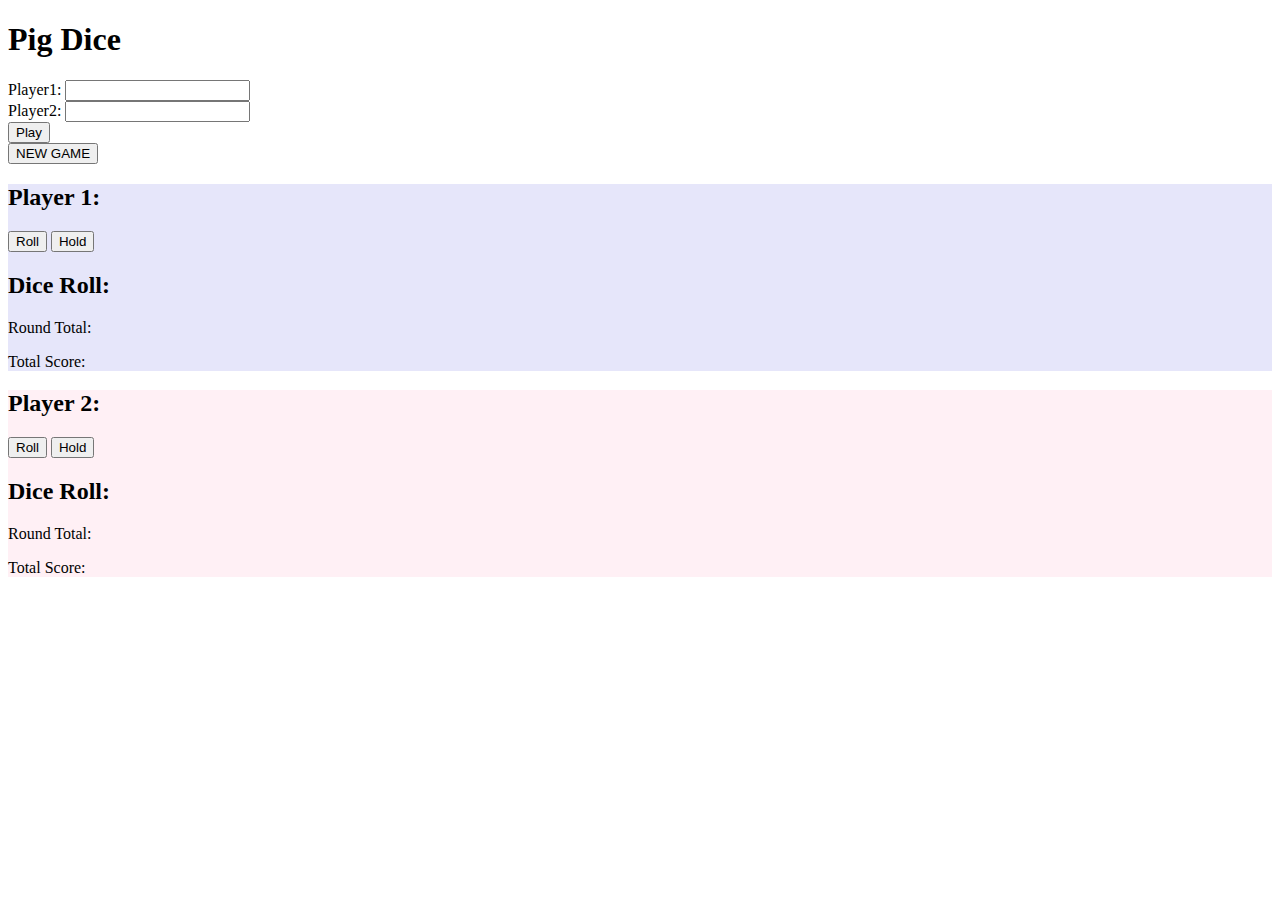
==== game.html @ b08972da "corrections" ====
<!DOCTYPE html>
<html lang="" dir="ltr">

<head>
  <meta charset="utf-8">
  <title></title>
</head>

<body>
  <div class="container">
    <div class="jumbotron">
      <h1 class="text-center">Pig Dice</h1>
    </div>
      <form id="player-1">
        <div class="form-group">
          <label for="player1">Player1:</label>
          <input required class="player1Name form-control" type="text">
        </div>
      </form>
      <form id="player-2">
        <div class="form-group">
          <label for="player2">Player2:</label>
          <input required class="player2Name form-control" type="text">
        </div>
      </form>
      <button id="play" class="btn-info btn">Play</button>

  </div>
  <div class="player-console container">
    <button id="new-game" class="btn-success btn">NEW GAME</button>
    <div class="row">
      <div class="col-md-6" style="background-color:lavender;">
        <h2>Player 1: <span id="player1Name"><span></h2>
        <button id="player1-roll" class="btn-success btn">Roll</button>
        <button id="player1-hold" class="btn-success btn">Hold</button>
        <h2>Dice Roll: <span id="die-roll-1"></span></h2>
        <p>Round Total: <span id="round-total-1"></span></p>
        <p>Total Score: <span id="total-score-1"></span></p>
      </div>

      <div class="col-md-6" style="background-color:lavenderblush;">
        <h2>Player 2: <span id="player2Name"><span></h2>
        <button id="player2-roll" class="btn-success btn">Roll</button>
        <button id="player2-hold" class="btn-success btn">Hold</button>
        <h2>Dice Roll: <span id="die-roll-2"></span></h2>
        <p>Round Total: <span id="round-total-2"></span></p>
        <p>Total Score: <span id="total-score-2"></span></p>
      </div>
    </div>
  </div>
</body>

</html>
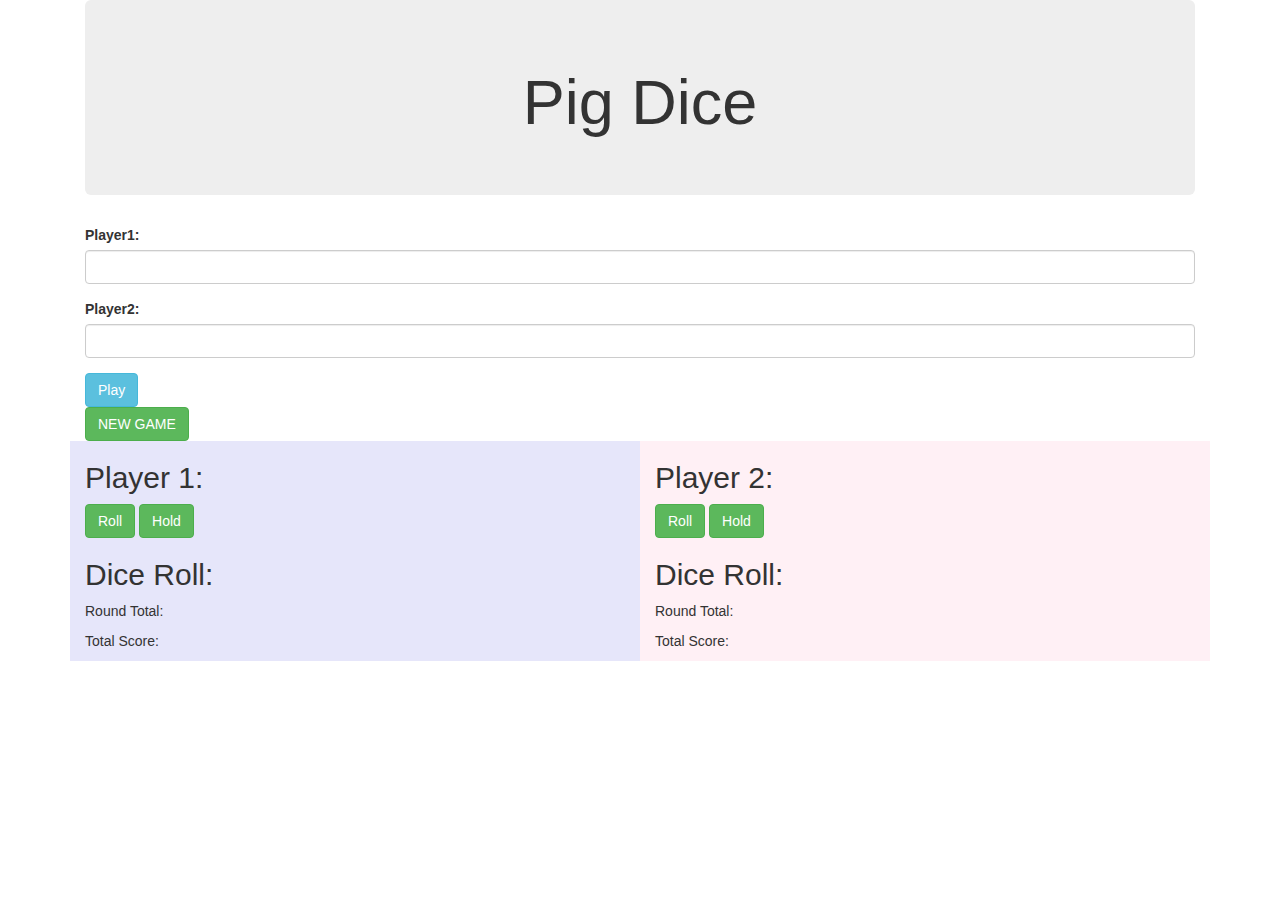
==== commit 9494a99a: "add page title and links" ====
--- a/game.html
+++ b/game.html
@@ -3,7 +3,11 @@
 
 <head>
   <meta charset="utf-8">
-  <title></title>
+  <title>PIG DICE</title>
+  <link href="css/bootstrap.css" rel="stylesheet">
+  <link rel="stylesheet" href="https://maxcdn.bootstrapcdn.com/bootstrap/3.3.7/css/bootstrap.min.css" integrity="sha384-BVYiiSIFeK1dGmJRAkycuHAHRg32OmUcww7on3RYdg4Va+PmSTsz/K68vbdEjh4u" crossorigin="anonymous">
+  <link href="css/styles.css" rel="stylesheet">
+  <script src="https://code.jquery.com/jquery-3.3.1.js"></script>
 </head>
 
 <body>
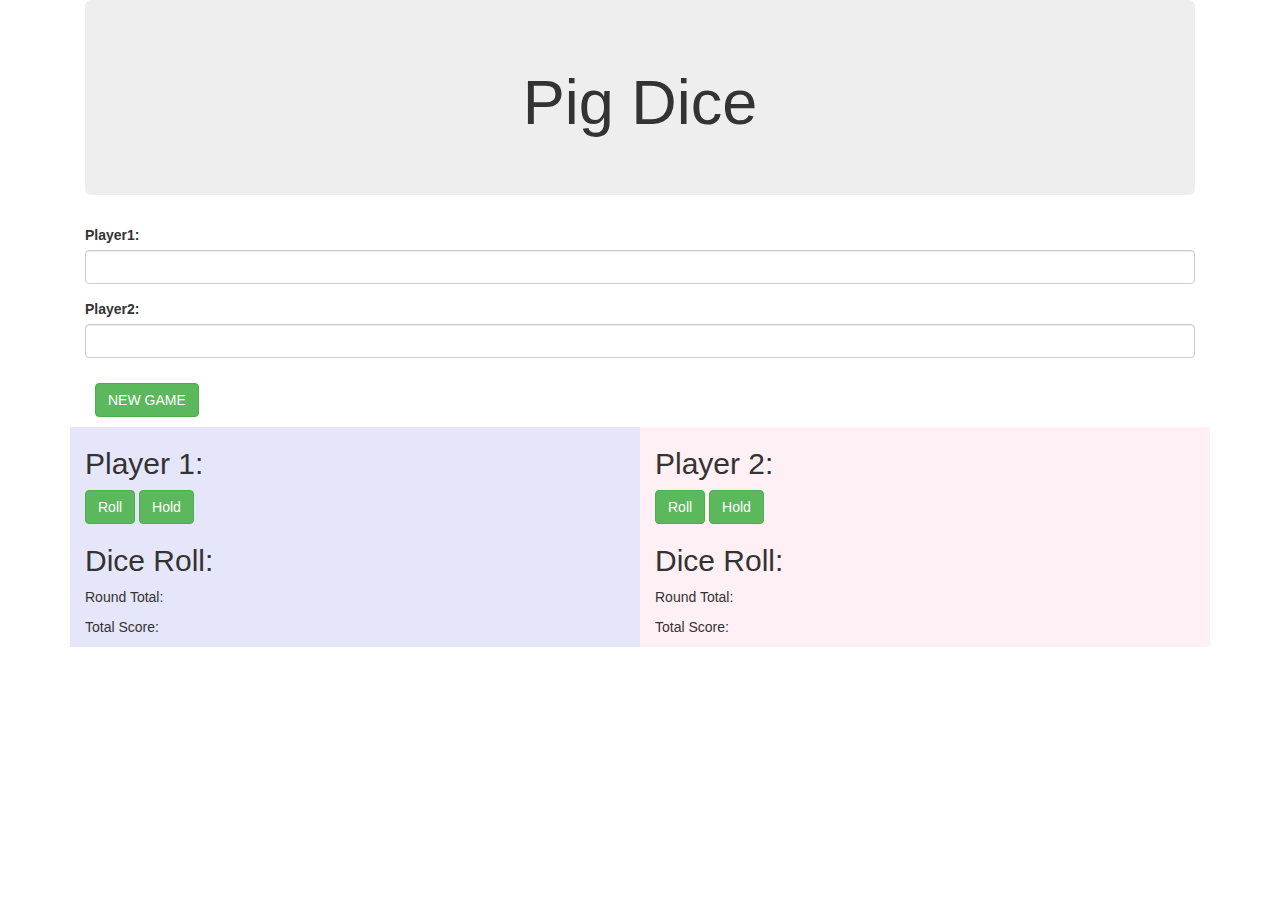
==== commit 386fd7fb: "add js code for backend" ====
--- a/game.html
+++ b/game.html
@@ -18,23 +18,22 @@
       <form id="player-1">
         <div class="form-group">
           <label for="player1">Player1:</label>
-          <input required class="player1Name form-control" type="text">
+          <input required class="player1 form-control" id="inputdefault" type="text">
         </div>
       </form>
       <form id="player-2">
         <div class="form-group">
           <label for="player2">Player2:</label>
-          <input required class="player2Name form-control" type="text">
+          <input required class="player2 form-control" id="inputdefault" type="text">
         </div>
       </form>
-      <button id="play" class="btn-info btn">Play</button>
 
   </div>
   <div class="player-console container">
-    <button id="new-game" class="btn-success btn">NEW GAME</button>
+    <button id="new-game" class="btn-success btn" style="margin: 10px";>NEW GAME</button>
     <div class="row">
       <div class="col-md-6" style="background-color:lavender;">
-        <h2>Player 1: <span id="player1Name"><span></h2>
+        <h2>Player 1: <span id="player1"><span></h2>
         <button id="player1-roll" class="btn-success btn">Roll</button>
         <button id="player1-hold" class="btn-success btn">Hold</button>
         <h2>Dice Roll: <span id="die-roll-1"></span></h2>
@@ -43,7 +42,7 @@
       </div>
 
       <div class="col-md-6" style="background-color:lavenderblush;">
-        <h2>Player 2: <span id="player2Name"><span></h2>
+        <h2>Player 2: <span id="player2"><span></h2>
         <button id="player2-roll" class="btn-success btn">Roll</button>
         <button id="player2-hold" class="btn-success btn">Hold</button>
         <h2>Dice Roll: <span id="die-roll-2"></span></h2>
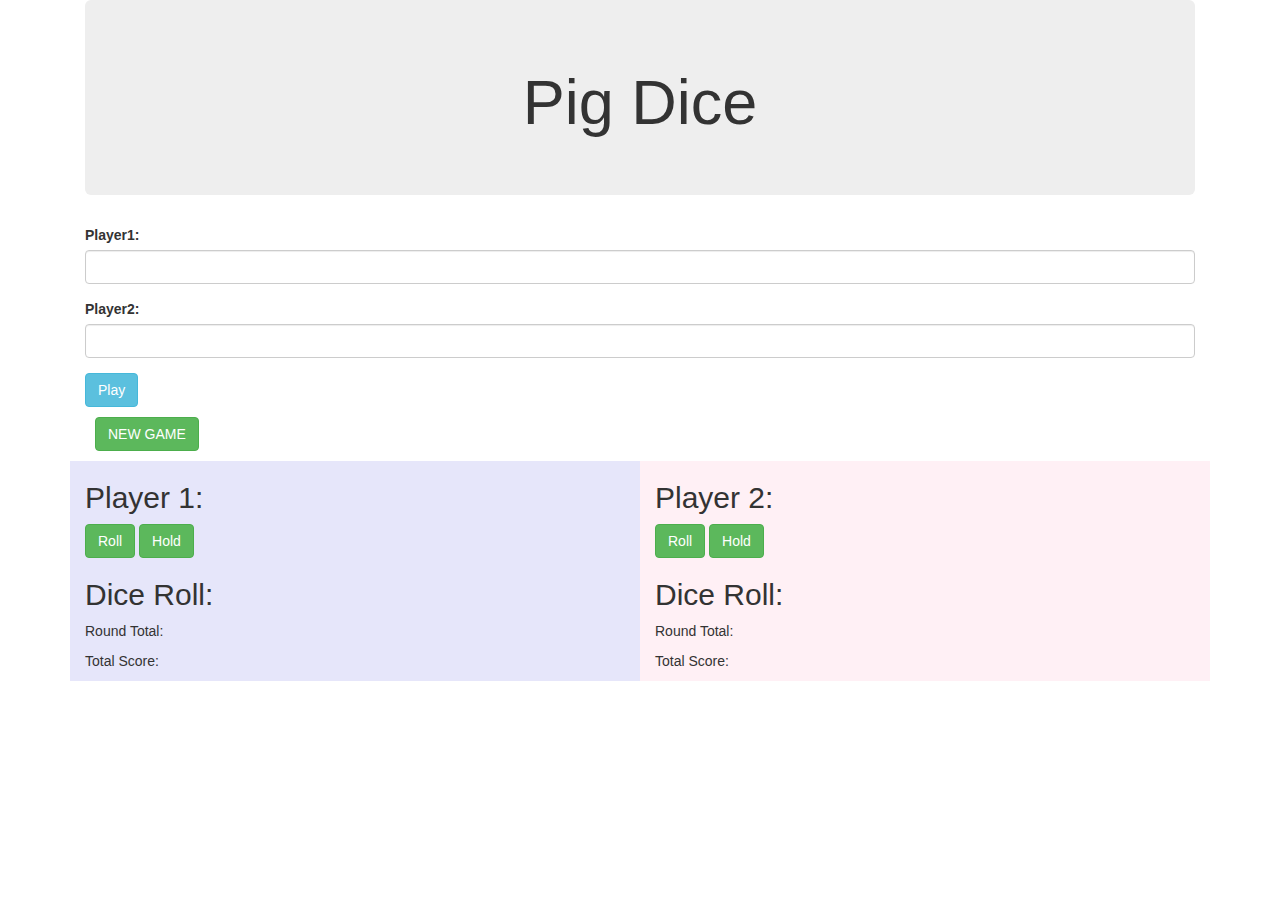
==== commit f051e989: "add front end" ====
--- a/game.html
+++ b/game.html
@@ -11,7 +11,7 @@
 </head>
 
 <body>
-  <div class="container">
+  <div class="start-menu container">
     <div class="jumbotron">
       <h1 class="text-center">Pig Dice</h1>
     </div>
@@ -27,6 +27,7 @@
           <input required class="player2 form-control" id="inputdefault" type="text">
         </div>
       </form>
+      <button id="play" class="btn-info btn">Play</button>
 
   </div>
   <div class="player-console container">
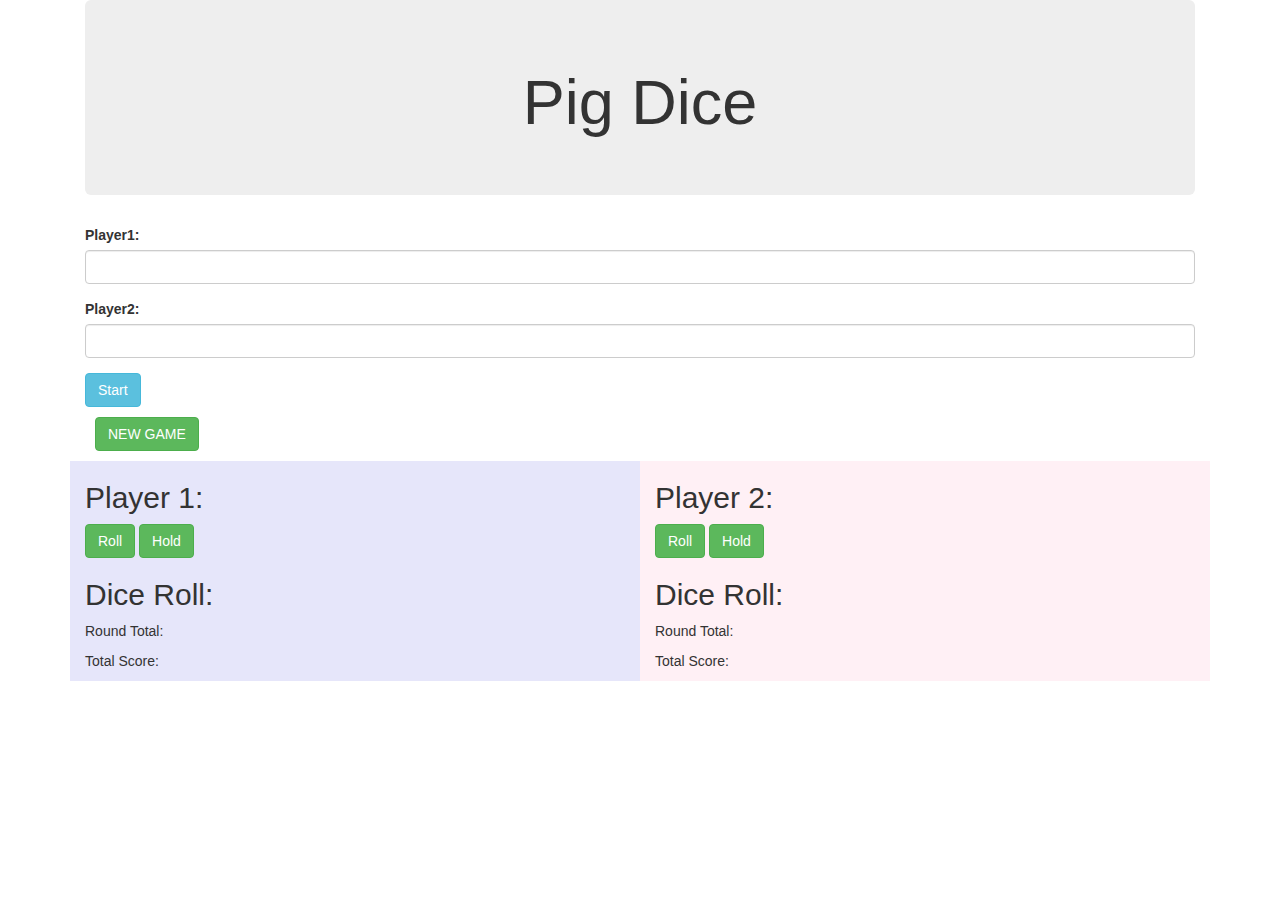
==== commit f8c801ca: "my backend does not work. debugging" ====
--- a/game.html
+++ b/game.html
@@ -27,7 +27,7 @@
           <input required class="player2 form-control" id="inputdefault" type="text">
         </div>
       </form>
-      <button id="play" class="btn-info btn">Play</button>
+      <button id="start" class="btn-info btn">Start</button>
 
   </div>
   <div class="player-console container">
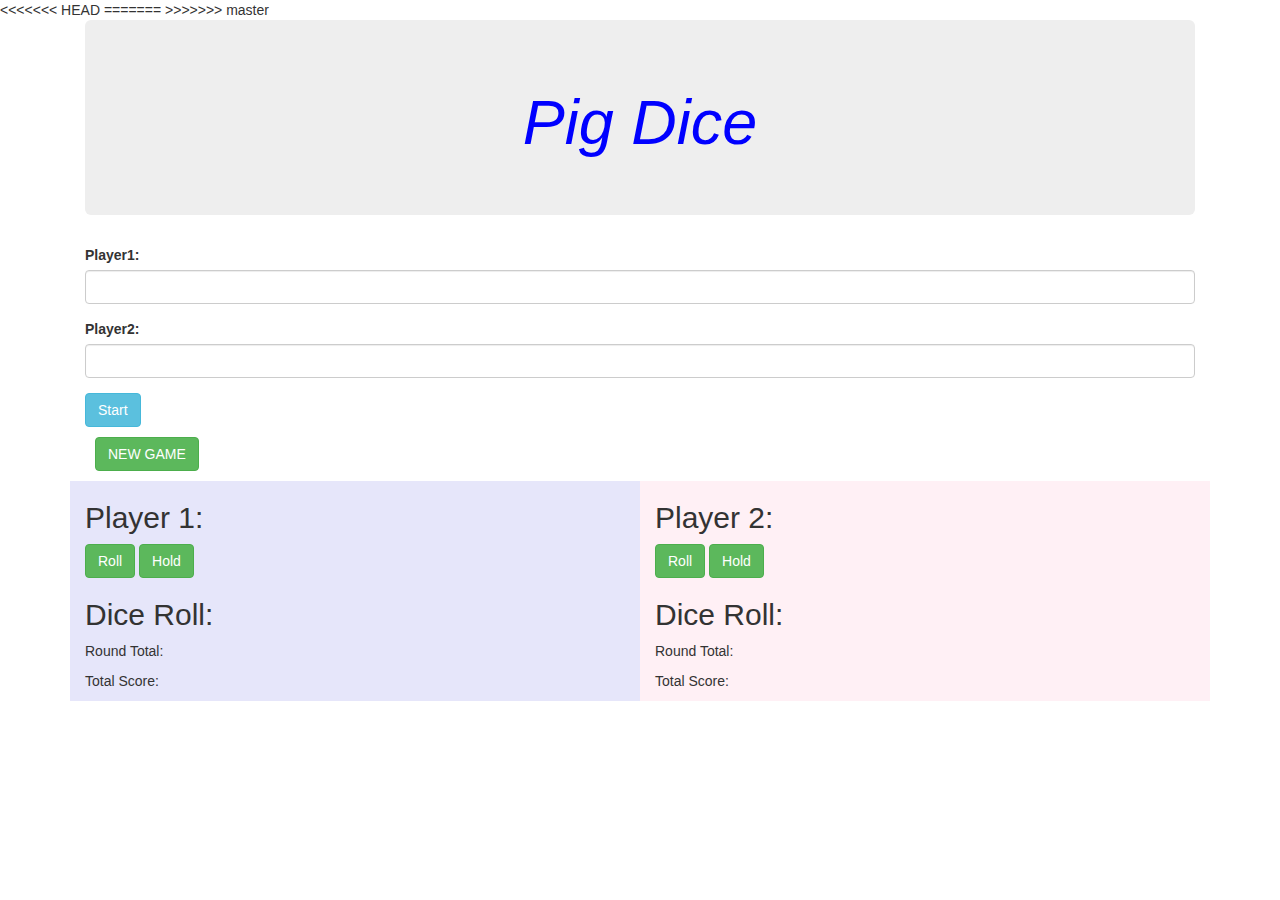
==== commit c4b68ba2: "fix conflicts" ====
--- a/game.html
+++ b/game.html
@@ -7,7 +7,12 @@
   <link href="css/bootstrap.css" rel="stylesheet">
   <link rel="stylesheet" href="https://maxcdn.bootstrapcdn.com/bootstrap/3.3.7/css/bootstrap.min.css" integrity="sha384-BVYiiSIFeK1dGmJRAkycuHAHRg32OmUcww7on3RYdg4Va+PmSTsz/K68vbdEjh4u" crossorigin="anonymous">
   <link href="css/styles.css" rel="stylesheet">
+<<<<<<< HEAD
   <script src="https://code.jquery.com/jquery-3.3.1.js"></script>
+=======
+  <script src="js/jquery-3.3.1.js"></script>
+  <script src="js/scripts.js"></script>
+>>>>>>> master
 </head>
 
 <body>
--- a/css/styles.css
+++ b/css/styles.css
@@ -0,0 +1,8 @@
+body{
+  background-image: url("https://images7.alphacoders.com/377/thumb-1920-377071.jpg");
+  background-position: ;
+}
+.jumbotron > h1{
+  font-style: italic;
+  color: blue;
+}
